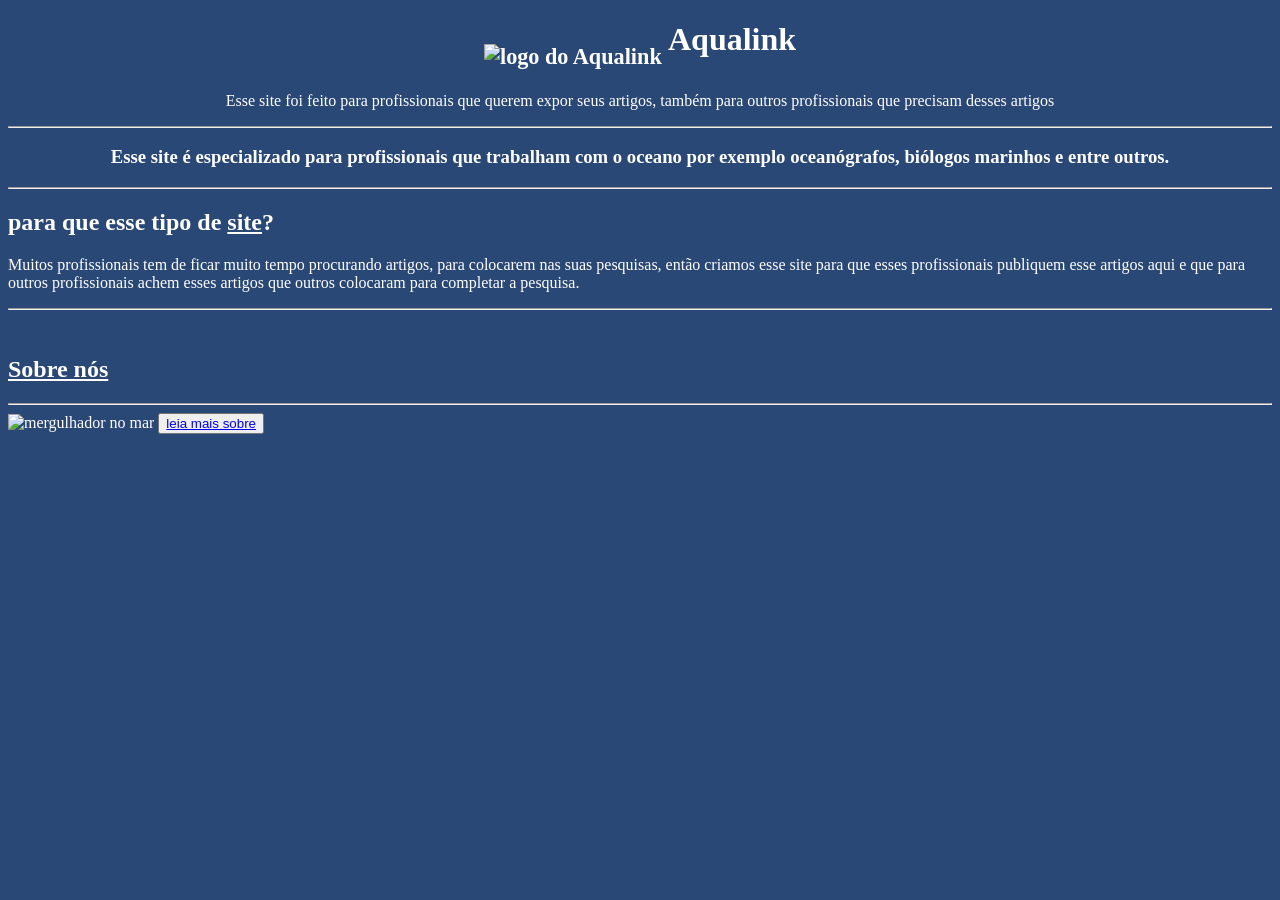
==== index1.html @ f39e8fae "Add files via upload" ====
<!DOCTYPE html>
<html lang="pt-br">
<head>
    <meta charset="UTF-8">
    <meta http-equiv="X-UA-Compatible" content="IE=edge">
    <meta name="viewport" 
    content="width=device-width, initial-scale=1.0">
    <meta name="description"content="Esse site é feito para profissionais exporem seus artigos, para evitar dupla pesquisa, também para leitores que se interessam">
    <meta name="keywords" content="Artigos marinhos,exposicao">
    <meta name="author" content="Robot Makers">
    <title style="text-align: center;">Aqualink</title>
  <body style="background-color: rgb(42, 72, 118);">
    
  </body>
    
 <div class="topo"> <h1 style="text-align: center; color: white;" ><sub><sub><img src="img/WhatsApp_Image_2024-11-19_at_19.08.52-removebg-preview.png" alt="logo do Aqualink" width="100" height="100" ></sub></sub> Aqualink</h1> 
<p  style="text-align: center;color: white;">Esse site foi feito para profissionais que querem expor seus artigos, também para outros profissionais que precisam desses artigos</p> </div>
<hr>
<h3 style="text-align: center; color: white;" border-color="blueviolet" border="2" >Esse site é especializado para profissionais que trabalham com o oceano por exemplo oceanógrafos, biólogos marinhos e entre outros.</h3>
<hr>
<h2 style="color: white;">para que esse tipo de <u>site</u>?</h2>
<p style="color: white;">Muitos profissionais tem de ficar muito tempo procurando artigos, para colocarem nas suas pesquisas, então criamos esse site para que esses profissionais publiquem esse artigos aqui e que para outros profissionais achem esses artigos que outros colocaram para completar a pesquisa. </p>
<hr>
 <br>
 <h2><a style="color: white;" href="sobre.html">Sobre nós</a></h2>
 <hr>

<img style="color: white;" src="https://hypescience.com/wp-content/uploads/2016/03/competicoes-insanas-mergulho.gif" width="500" alt="mergulhador no mar">

<button style="color: blue;"><a href="sobre1.html"> leia mais sobre</a></button>
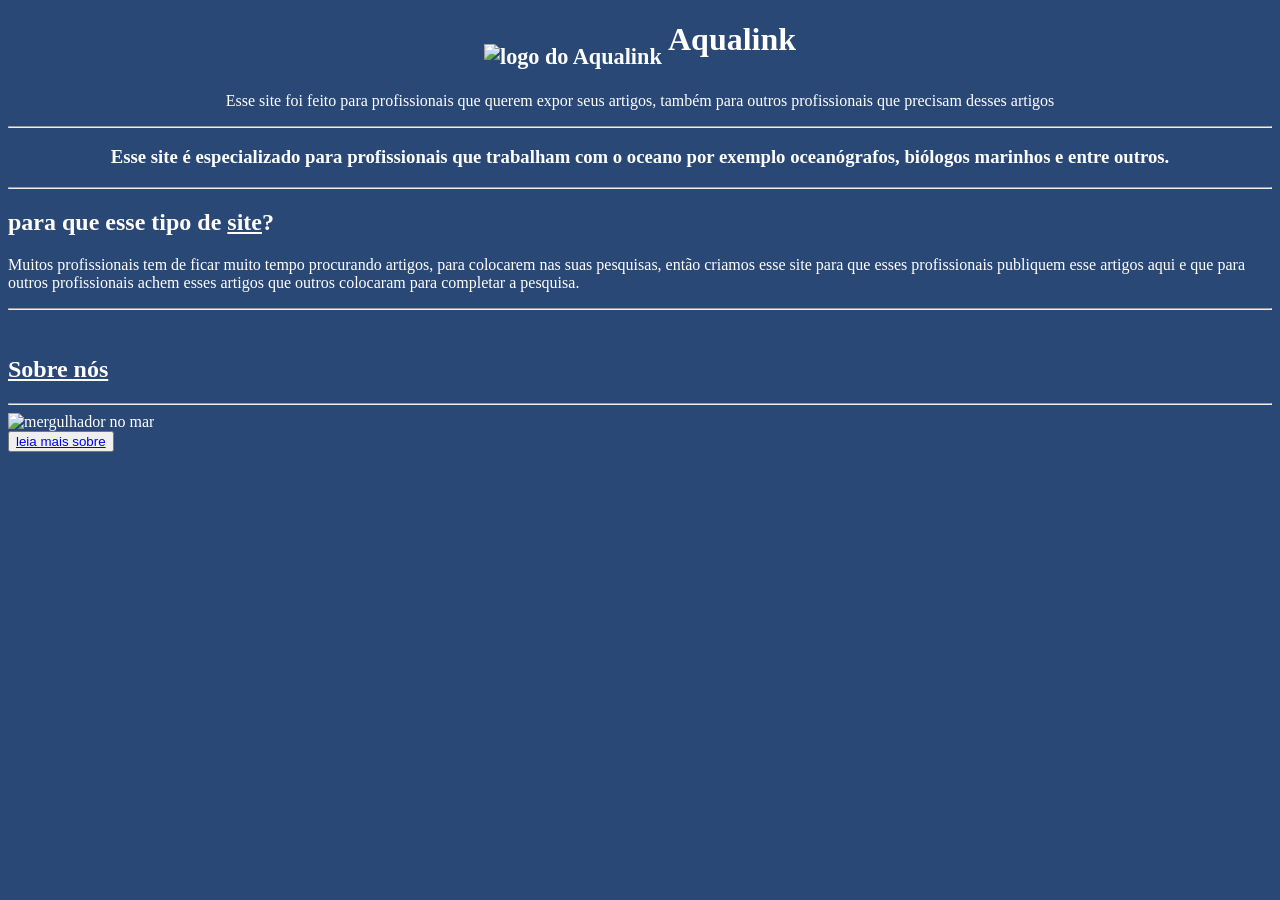
==== commit 8f1cac97: "Update index1.html" ====
--- a/index1.html
+++ b/index1.html
@@ -26,5 +26,5 @@
  <hr>
 
 <img style="color: white;" src="https://hypescience.com/wp-content/uploads/2016/03/competicoes-insanas-mergulho.gif" width="500" alt="mergulhador no mar">
-
-<button style="color: blue;"><a href="sobre1.html"> leia mais sobre</a></button>+<br>
+<button style="color: blue;"><a href="sobre1.html"> leia mais sobre</a></button>
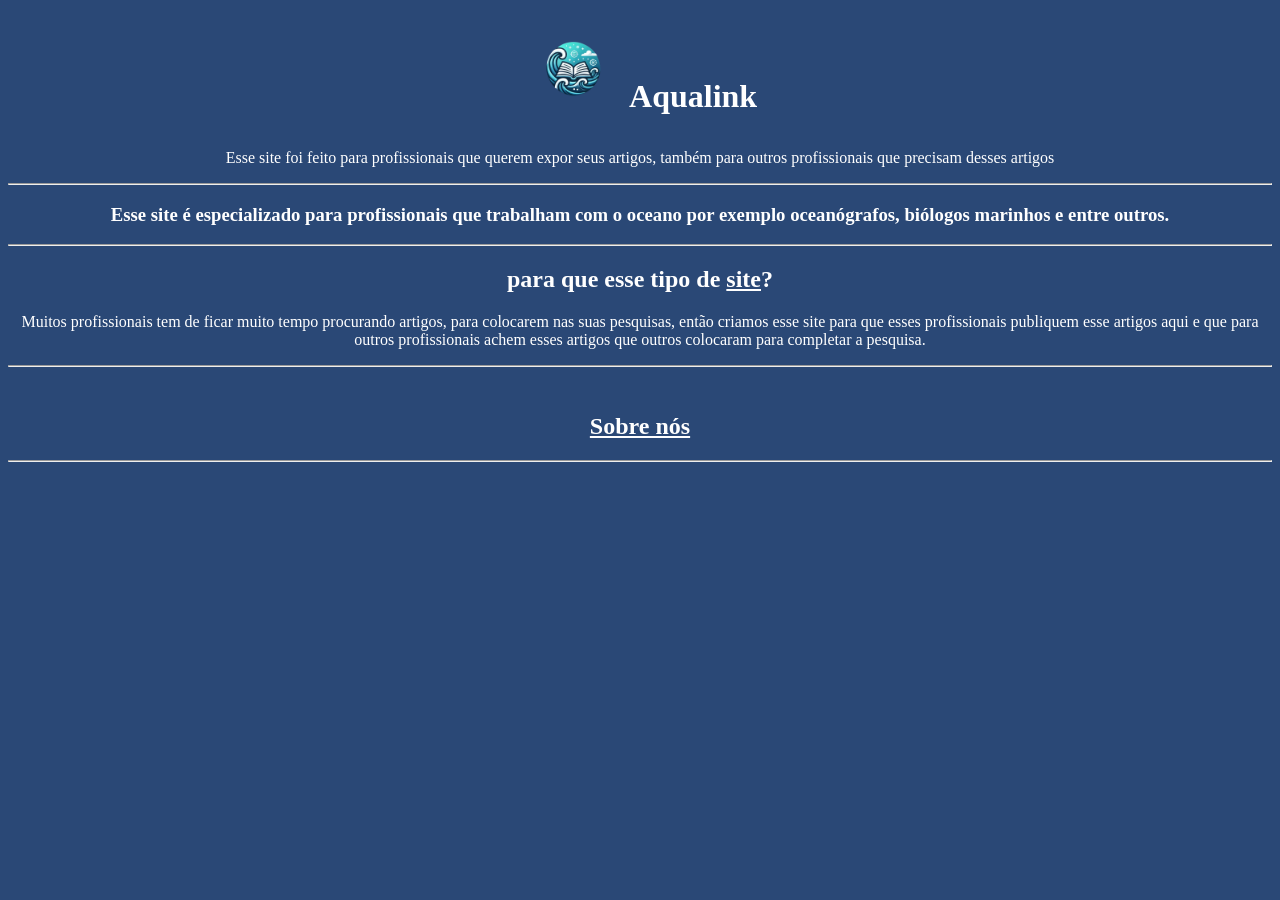
==== commit babe2345: "Add files via upload" ====
--- a/index1.html
+++ b/index1.html
@@ -9,7 +9,8 @@
     <meta name="keywords" content="Artigos marinhos,exposicao">
     <meta name="author" content="Robot Makers">
     <title style="text-align: center;">Aqualink</title>
-  <body style="background-color: rgb(42, 72, 118);">
+    <link rel="icon" href="/img/aqualink-right-removebg.png" type="image/x-icon">
+ <link rel="stylesheet" href="estilo.css">
     
   </body>
     
@@ -18,13 +19,12 @@
 <hr>
 <h3 style="text-align: center; color: white;" border-color="blueviolet" border="2" >Esse site é especializado para profissionais que trabalham com o oceano por exemplo oceanógrafos, biólogos marinhos e entre outros.</h3>
 <hr>
-<h2 style="color: white;">para que esse tipo de <u>site</u>?</h2>
+<h2 style="color: white">para que esse tipo de <u>site</u>?</h2>
 <p style="color: white;">Muitos profissionais tem de ficar muito tempo procurando artigos, para colocarem nas suas pesquisas, então criamos esse site para que esses profissionais publiquem esse artigos aqui e que para outros profissionais achem esses artigos que outros colocaram para completar a pesquisa. </p>
 <hr>
  <br>
- <h2><a style="color: white;" href="sobre.html">Sobre nós</a></h2>
+ <h2><a style="color: white;" href="sobre1.html">Sobre nós</a></h2>
  <hr>
 
-<img style="color: white;" src="https://hypescience.com/wp-content/uploads/2016/03/competicoes-insanas-mergulho.gif" width="500" alt="mergulhador no mar">
-<br>
-<button style="color: blue;"><a href="sobre1.html"> leia mais sobre</a></button>
+
+
--- a/estilo.css
+++ b/estilo.css
@@ -0,0 +1,12 @@
+body {
+    background-color: rgb(42, 72, 118);
+}
+h1{
+color: white;
+}
+h2{
+text-align: center; color: white;
+}
+p{
+    text-align: center; color: white;
+}
